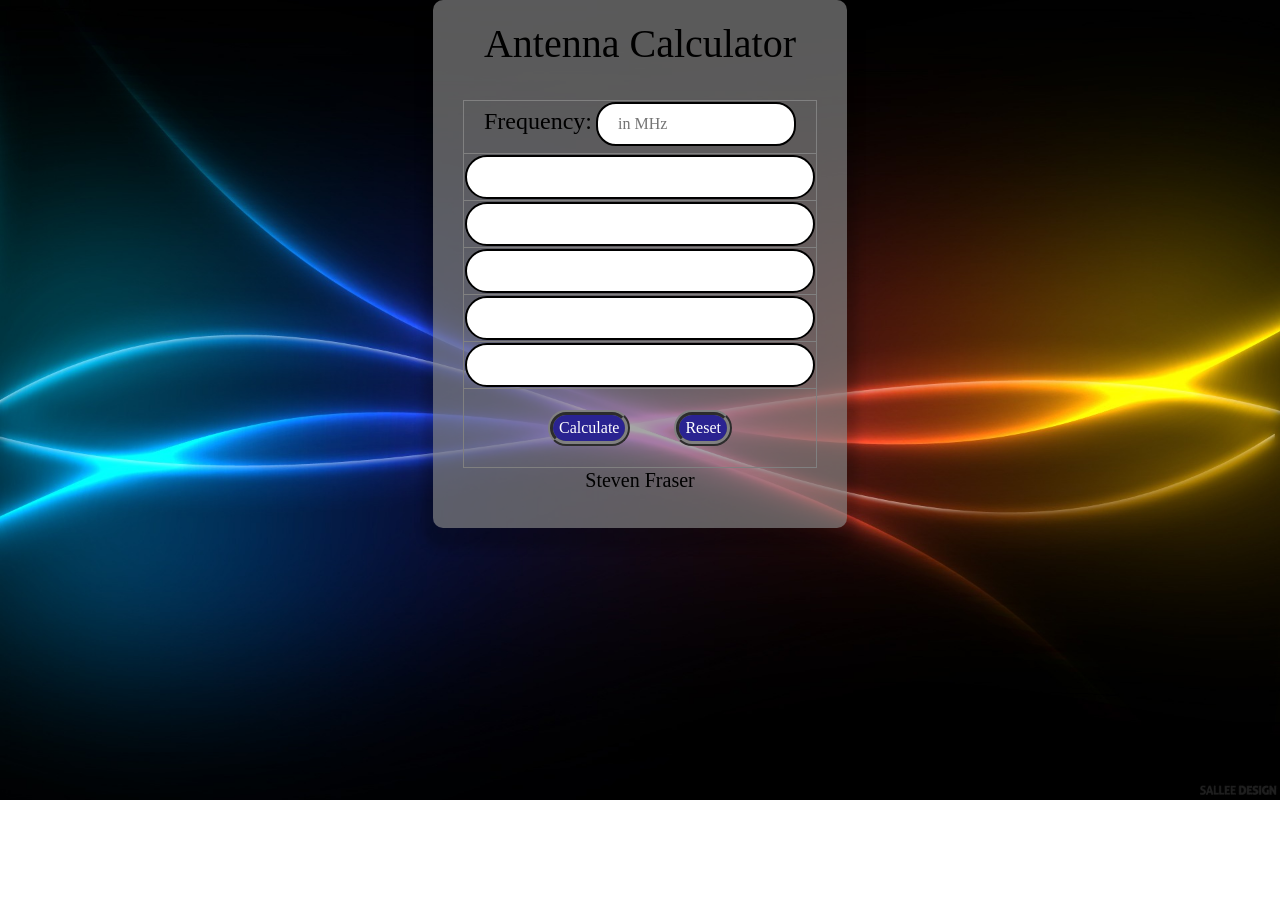
==== antenna-calculator-master/index.html @ c7cb52b9 "Add files via upload" ====
<!DOCTYPE html>
<html lang="en" dir="ltr">
  <head>
    <meta charset="utf-8">
    <meta name="viewport" content="width-device-width, initial-scale=1.0">
    <title>Antenna Calculator</title>
    <link rel="icon" type="image/png" href="transparent-boss-icon-fun-icon-glasses-icon-5d7120f88bdab0.4890928215676950965729.png">
    <script src="https://code.jquery.com/jquery-3.5.1.min.js" integrity="sha256-9/aliU8dGd2tb6OSsuzixeV4y/faTqgFtohetphbbj0=" crossorigin="anonymous"></script>
    <link rel="stylesheet" href="https://stackpath.bootstrapcdn.com/bootstrap/4.5.2/css/bootstrap.min.css" integrity="sha384-JcKb8q3iqJ61gNV9KGb8thSsNjpSL0n8PARn9HuZOnIxN0hoP+VmmDGMN5t9UJ0Z" crossorigin="anonymous">
    <script type="text/javascript" src="myjs.js" defer></script>
    <link rel="stylesheet" href="mycss.css">
  </head>
  <body>
<div class="container">
<form action="" method="post" autocomplete="off">
  <div class="tab-div">
<table class="tab" border="1">
  <h1>Antenna Calculator</h1>
    <tr>
      <td>
      <label for="in"><h4>Frequency:</h4></label>
      <input id="in" class="freq-input" type="text" name="get_freq" placeholder="in MHz" autocomplete="off">
    
      </td>
    </tr>
    <tr>
      <td colspan="2">
      <input id="out" type="text" size="45"name="outputOne" autocomplete="off">
      </td>
    </tr>
    <tr>
      <td colspan="2">
      <input id="out" type="text" size="45"name="outputTwo" autocomplete="off">
      </td>
    </tr>
    <tr>
      <td colspan="2">
      <input id="out" type="text" size="45"name="outputThree" autocomplete="off">
      </td>
    </tr>
    <tr>
      <td colspan="2">
      <input id="out" type="text" size="45"name="outputFour" autocomplete="off">
      </td>
    </tr>
    <tr>
      <td colspan="2">
      <input id="out" type="text" size="45"name="outputFive" autocomplete="off">
      </td>
    </tr>
    <tr>
      <div class="btn-group btn-group-justified">
      <td>
      <input id="calc-btn"  type="button"  value="Calculate"  onclick="frequency(this.form)">
      <input id="reset-btn"  type="reset" Clear>
      </td>
    </div>
    </tr>
  </table>
</div>
</form>
<address><h5>Steven Fraser</h5></address>
</div>
</body>
</html>
---- antenna-calculator-master/mycss.css ----
@import url('https://fonts.googleapis.com/css2?family=Source+Serif+Pro:wght@600&display=swap');

html {
    box-sizing: border-box;
}

body {
    cursor: pointer;
    margin: 0;
    max-height: 100vh;
    background-image: url("website-background-free-abstract.jpg");
    background-repeat: no-repeat;
    background-size: cover;
    color: black;
    text-align: center;
    display: flex;
    align-items: center;
    justify-content: center;
    
    font-weight: 540;
    font-family: Cambria, Cochin, Georgia, Times, 'Times New Roman', serif;
}
em{
    font-size: 1.5rem;
    font-family: Cambria, Cochin, Georgia, Times, 'Times New Roman', serif;
}
.container{
    width: auto;
    max-width: 900px;
    padding: 20px 30px;
    border-radius: 10px;
    background-color: rgba(128, 128, 128, 0.7);
    box-shadow: 0 10px 10px 10px rgba(0, 0, 0, 0.2);
 }

 #calc-btn{
     color: white;
     border: 5px ridge grey;
     outline: none;
     background-color: #2a2391 ;
     margin: 20px;
     border-radius: 25px;
 }

 #reset-btn{
     color: white;
     border:  5px ridge grey;
     outline: none;
     background-color:#2a2391 ;
     margin: 20px;
     border-radius: 25px;
 }

 #in{
    border: 2px solid black;
    outline: none;
    cursor: pointer;
    border-radius: 20px;
    background-position: left top;
    padding: 20px;
    width: 200px;
    height: 25px;

 }

 #out{
    border: 2px solid black;
    outline: none;
    cursor: pointer;
    border-radius: 25px;
    background-position: left top;
    padding: 20px;
    width: 350px;
    height: 25px;
    text-align: center;
 }

/* Portrait and Landscape */
@media screen 
  and (device-width: 360px) 
  and (device-height: 640px) 
  and (-webkit-device-pixel-ratio: 2) {

    .container{
        margin: auto 10px;  
    }
    em {
        font-size: 1rem;
    }
    h4{
        font-size: 1em;
    }
}

/* Portrait and Landscape */
@media screen and
  (min-device-width: 800px) 
  and (max-device-width: 1280px) {

    .container{
        margin: auto 10px;
        box-sizing: 100vh;  
    }
    em {
        font-size: 1rem;
    }
}
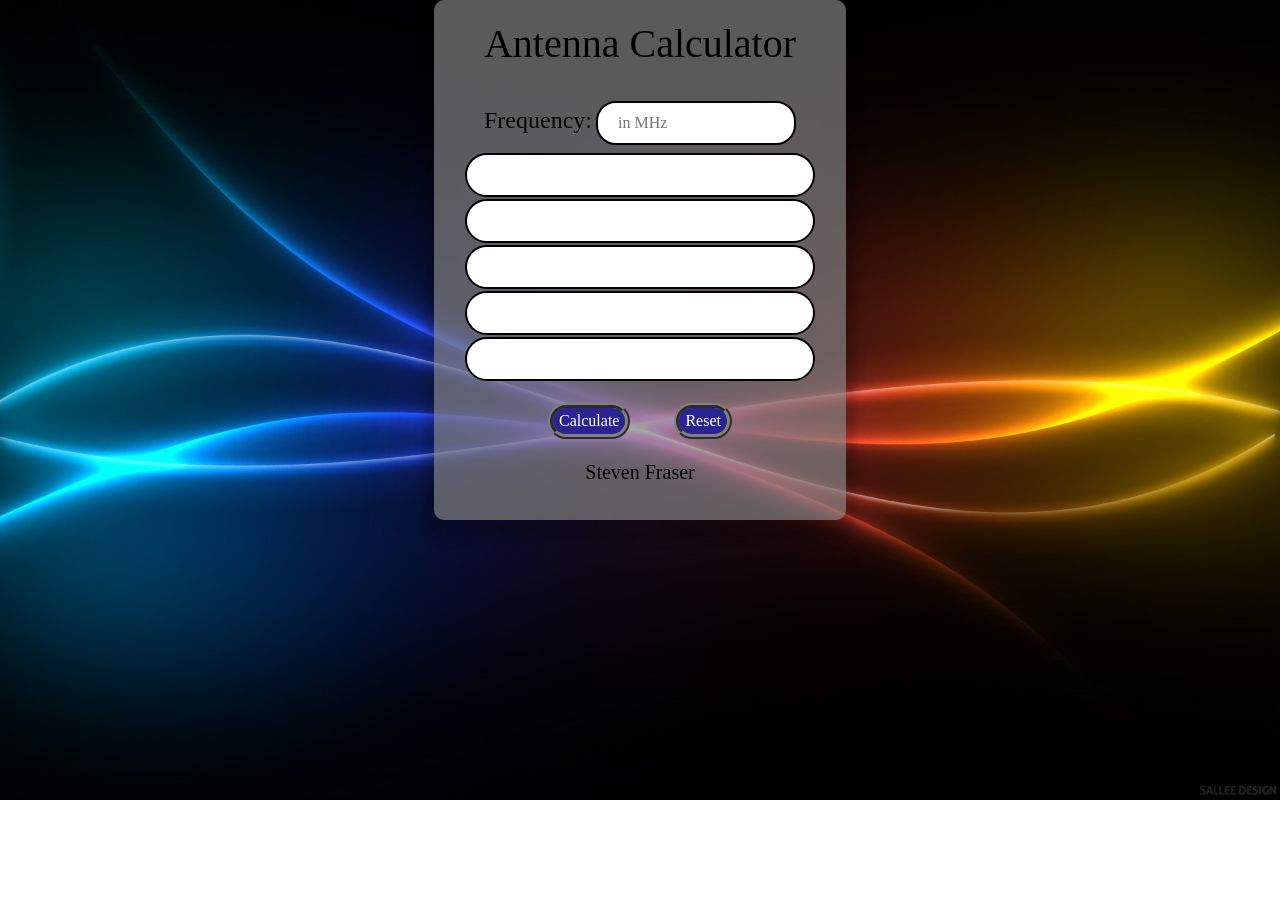
==== commit a5c24851: "Update index.html" ====
--- a/antenna-calculator-master/index.html
+++ b/antenna-calculator-master/index.html
@@ -13,8 +13,8 @@
   <body>
 <div class="container">
 <form action="" method="post" autocomplete="off">
-  <div class="tab-div">
-<table class="tab" border="1">
+  <div class="table-div">
+<table class="tab">
   <h1>Antenna Calculator</h1>
     <tr>
       <td>
